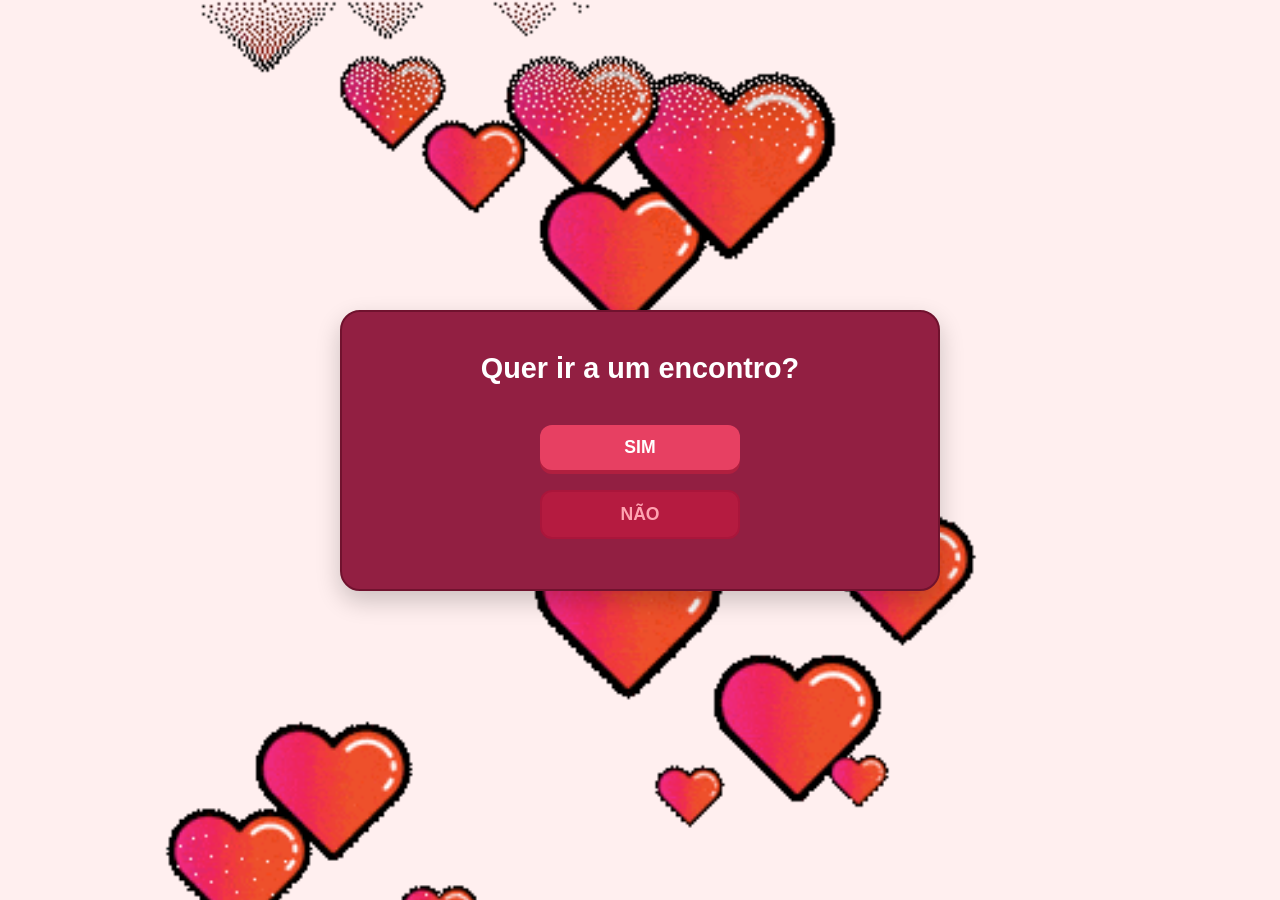
==== index.html @ fe0f0687 "Rename html/index.html to index.html" ====
<!DOCTYPE html>
<html lang="PT-BR">
<head>
    <meta charset="UTF-8">
    <meta name="viewport" content="width=device-width, initial-scale=1.0">
    <title>Marcar encontro</title>
    <link rel="stylesheet" href="../css/style.css">
    <script src="../js/script.js"></script>
</head>
<body>

    <div class="imagemAnimada"></div>
    <div class="encontroSouN">
        <h1>Quer ir a um encontro?</h1>
        <button class=".botao-proximo"><a href="disseSIM.html">SIM</a></button> <br>
        <button class=".botao-proximo"><a href="disseNao.html">NÃO</a></button>
    </div>
    
</body>
</html>
---- css/style.css ----
* {
    margin: 0;
    padding: 0;
    box-sizing: border-box;
    font-family: 'Segoe UI', Tahoma, Geneva, Verdana, sans-serif;
}

body {
    background-color: #FFEFEF; 
    min-height: 100vh;
    display: flex;
    justify-content: center;
    align-items: center;
    padding: 20px;
}

.encontroSouN, .opcoes-grupo, .opcoes-grupo-data, .finalizar {
    background-color: #921f42; /* Tom de vinho escuro elegante */
    padding: 40px 30px;
    border-radius: 20px;
    box-shadow: 0 10px 25px rgba(0, 0, 0, 0.2);
    width: 100%;
    max-width: 600px;
    text-align: center;
    border: 2px solid #70122E;
}

h1 {
    color: #FFFFFF;
    font-size: 1.8rem;
    margin-bottom: 30px;
    font-weight: 600;
}

p {
    color: #FFEFEF;
    font-size: 1.1rem;
    line-height: 1.6;
    margin-bottom: 25px;
}

.cards-container {
    display: grid;
    grid-template-columns: repeat(auto-fit, minmax(130px, 1fr));
    gap: 20px;
    margin-bottom: 35px;
}

.opcao-input {
    position: absolute;
    opacity: 0;
    width: 0;
    height: 0;
}


.imagem-local-grupo {
    background-color: #FFFFFF;
    border: 3px solid transparent;
    border-radius: 18px; 
    padding: 15px;
    cursor: pointer;
    transition: all 0.3s ease;
    display: flex;
    flex-direction: column;
    align-items: center;
    justify-content: center;
    gap: 12px;
    height: 100%;
    min-height: 140px;
    box-shadow: 0 4px 10px rgba(0, 0, 0, 0.1);
}

.imagem-local-grupo:hover {
    transform: translateY(-5px);
    box-shadow: 0 6px 15px rgba(0, 0, 0, 0.15);
    background-color: #ffb7b7;
}

.opcao-input:checked + .imagem-local-grupo {
    background-color: #FFE3E8;
    border-color: #41b654; 
    transform: scale(1.02);
}

.opcao-imagem {
    width: 60px;
    height: 60px;
    object-fit: contain;
    pointer-events: none;
}

.opcao-palavra {
    color: #4A0E1E;
    font-weight: 600;
    font-size: 1rem;
    pointer-events: none;
}

.imagem-local-grupo a {
    text-decoration: none;
    color: inherit;
    pointer-events: none;
}

button {
    display: inline-block;
    width: 100%;
    max-width: 200px;
    padding: 12px 25px;
    margin: 10px;
    font-size: 1.1rem;
    font-weight: bold;
    border: none;
    border-radius: 12px;
    cursor: pointer;
    transition: all 0.2s ease;
    text-transform: uppercase;
}

button[type="submit"], .encontroSouN button:first-of-type {
    background-color: #e74062;
    color: white;
    box-shadow: 0 4px 0 #b11f3f;
}

button[type="submit"]:hover, .encontroSouN button:first-of-type:hover {
    background-color: #E63559;
    transform: translateY(-2px);
}

button[type="submit"]:active, .encontroSouN button:first-of-type:active {
    transform: translateY(2px);
    box-shadow: 0 2px 0 #9E1330;
}

button[type="button"], .encontroSouN button:last-of-type {
    background-color: #B51B40; 
    color: #FFA3B1;
    border: 2px solid #AA163B;
}

button[type="button"]:hover, .encontroSouN button:last-of-type:hover {
    background-color: #C9244D;
    color: #FFFFFF;
}

button a {
    color: inherit;
    text-decoration: none;
    display: block;
    width: 100%;
    height: 100%;
}

.data-label {
    display: block;
    color: #FFFFFF;
    font-size: 1.2rem;
    margin-bottom: 15px;
}

.data-input {
    width: 100%;
    max-width: 280px;
    padding: 12px;
    font-size: 1.1rem;
    border: 2px solid #FFEFEF;
    border-radius: 10px;
    background-color: #FFFFFF;
    color: #4A0E1E;
    text-align: center;
    margin-bottom: 30px;
    outline: none;
}

.data-input:focus {
    border-color: #FF2E55;
    box-shadow: 0 0 10px rgba(255, 46, 85, 0.5);
}

    .dissen {
    background-color: #ffffff; 
    padding: 40px 30px;
    border-radius: 20px;
    box-shadow: 0 10px 25px rgba(0, 0, 0, 0.2);
    width: 100%;
    max-width: 600px;
    text-align: center;
    border: 2px solid #ff004c3d;
}

.dissen p{
    color: #4A0E1E;
    font-size: 20px;
}

.dissen img {
    max-width: 300px;
    border-radius: 10px;
}

.imagemAnimada {
    position: fixed;     
    top: 0;
    left: 0;
    width: 100vw;        
    height: 100vh;           
    background-image: url('../img/coracao-imagem-animada-0886.gif'); 
    
    background-size: cover;      
    background-repeat: no-repeat;
    z-index: -1;           
    pointer-events: none;  

}

.cupidoAnimada {
    position: fixed;   
    top: 300px;
    left: 0;
    margin-left: 1000px;
    width: 30vw;       
    height: 100vh;         
    
    background-image: url('../img/cupido.gif'); 
    
    background-repeat: no-repeat;
    
    z-index: -1;           
    pointer-events: none;  

}
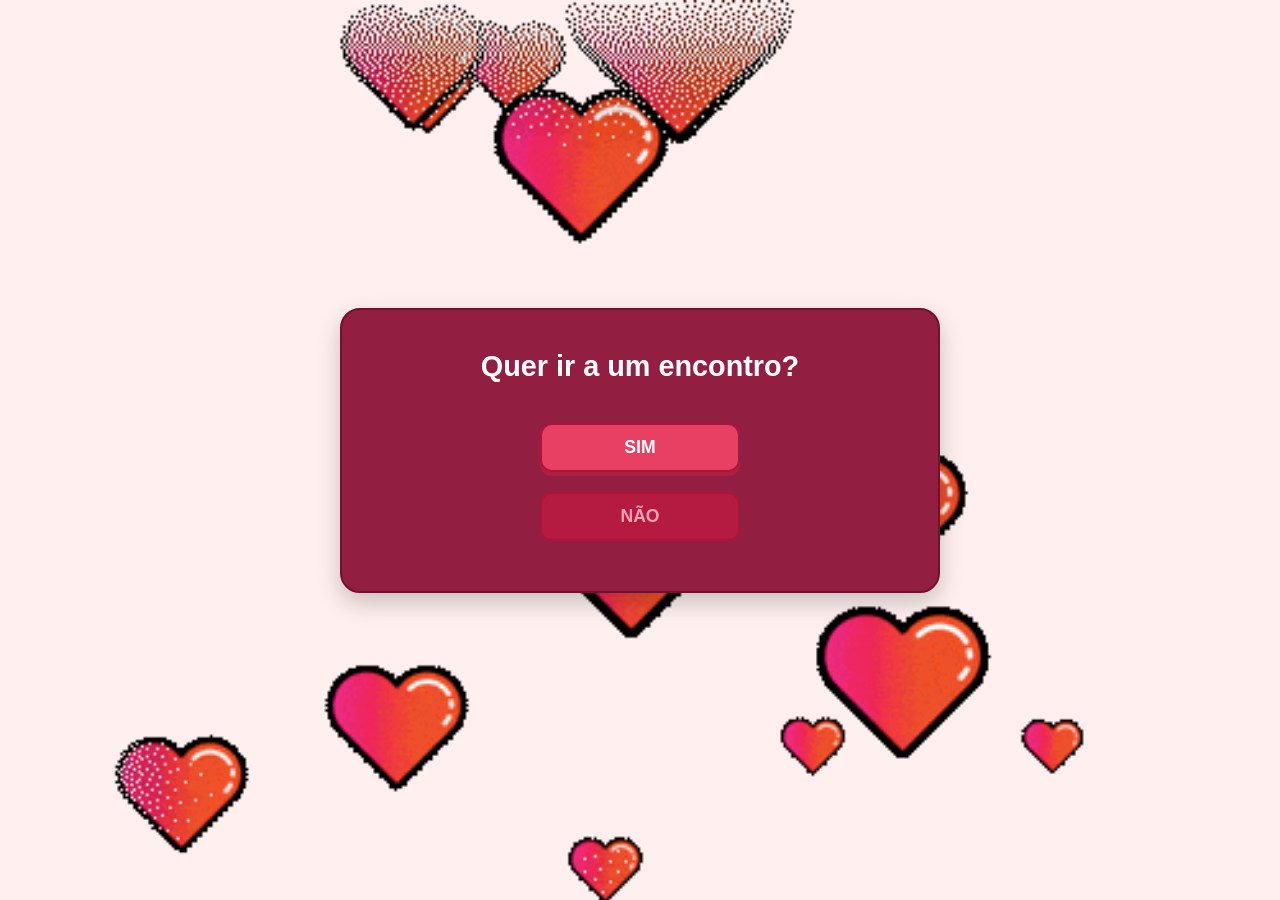
==== commit 7690dcfd: "Update index.html" ====
--- a/index.html
+++ b/index.html
@@ -12,8 +12,8 @@
     <div class="imagemAnimada"></div>
     <div class="encontroSouN">
         <h1>Quer ir a um encontro?</h1>
-        <button class=".botao-proximo"><a href="disseSIM.html">SIM</a></button> <br>
-        <button class=".botao-proximo"><a href="disseNao.html">NÃO</a></button>
+        <button type="button" id="btnSim" class="botao-proximo">SIM</button> <br>
+        <button type="button" id="btnNao" class="botao-proximo">NÃO</button>
     </div>
     
 </body>
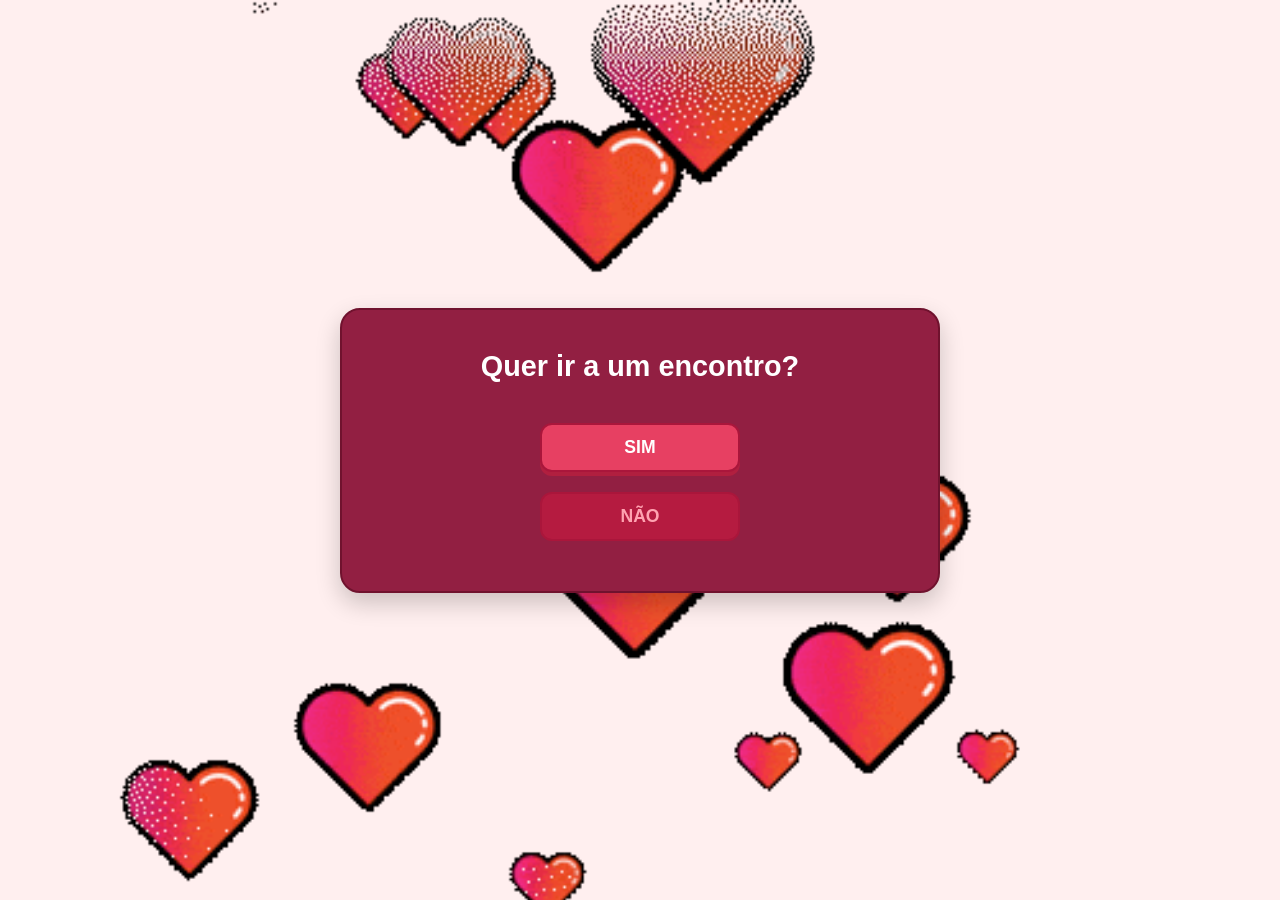
==== commit 6f86a2ec: "Update index.html" ====
--- a/index.html
+++ b/index.html
@@ -4,8 +4,8 @@
     <meta charset="UTF-8">
     <meta name="viewport" content="width=device-width, initial-scale=1.0">
     <title>Marcar encontro</title>
-    <link rel="stylesheet" href="../css/style.css">
-    <script src="../js/script.js"></script>
+    <link rel="stylesheet" href="./css/style.css">
+    <script src="./js/script.js"></script>
 </head>
 <body>
 
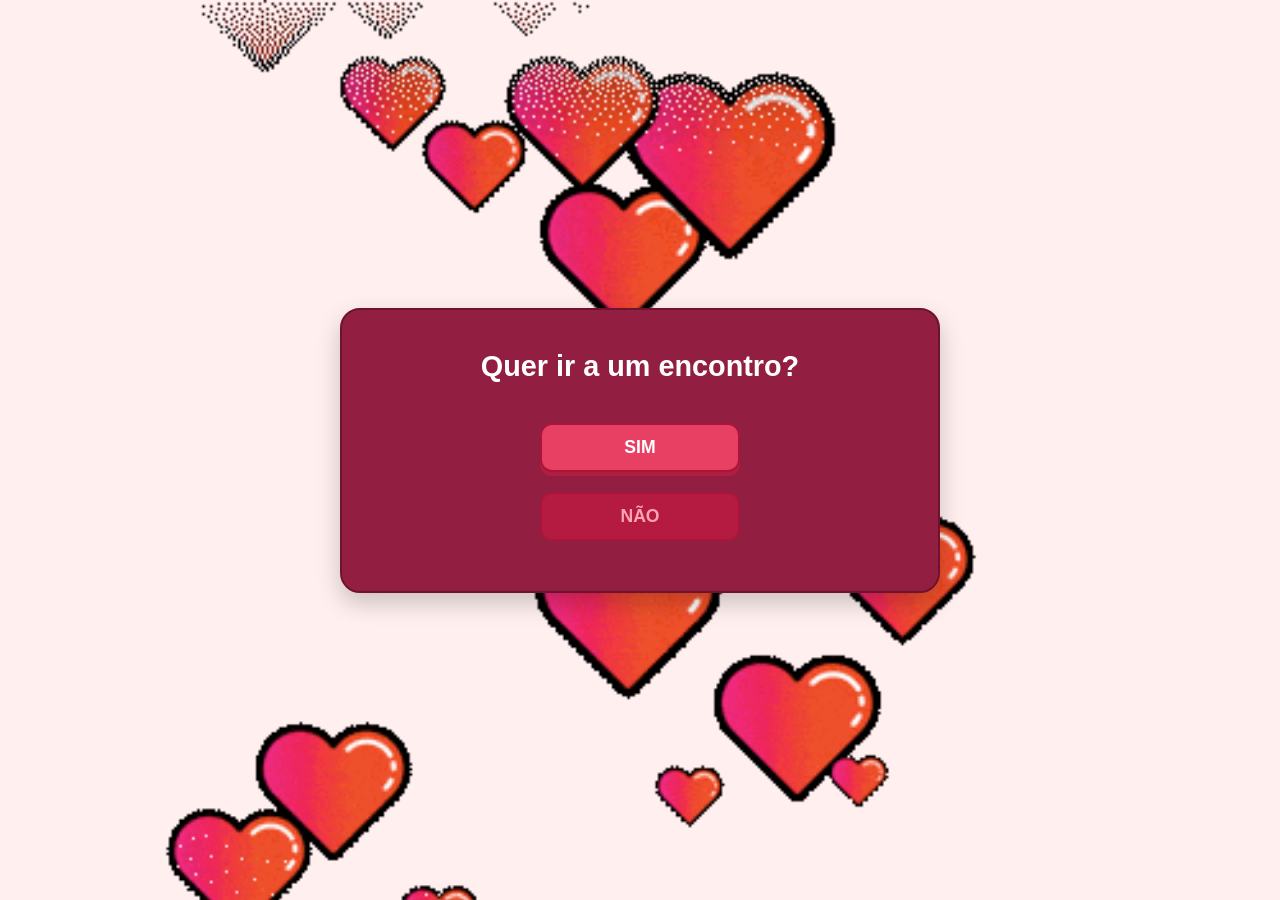
==== commit c7b12a65: "Update index.html" ====
--- a/index.html
+++ b/index.html
@@ -12,8 +12,8 @@
     <div class="imagemAnimada"></div>
     <div class="encontroSouN">
         <h1>Quer ir a um encontro?</h1>
-        <button type="button" id="btnSim" class="botao-proximo">SIM</button> <br>
-        <button type="button" id="btnNao" class="botao-proximo">NÃO</button>
+        <button type="button" onclick="window.location.href='disseSIM.html'">SIM</button> <br>
+        <button type="button" onclick="window.location.href='disseNao.html'">NÃO</button>
     </div>
     
 </body>
